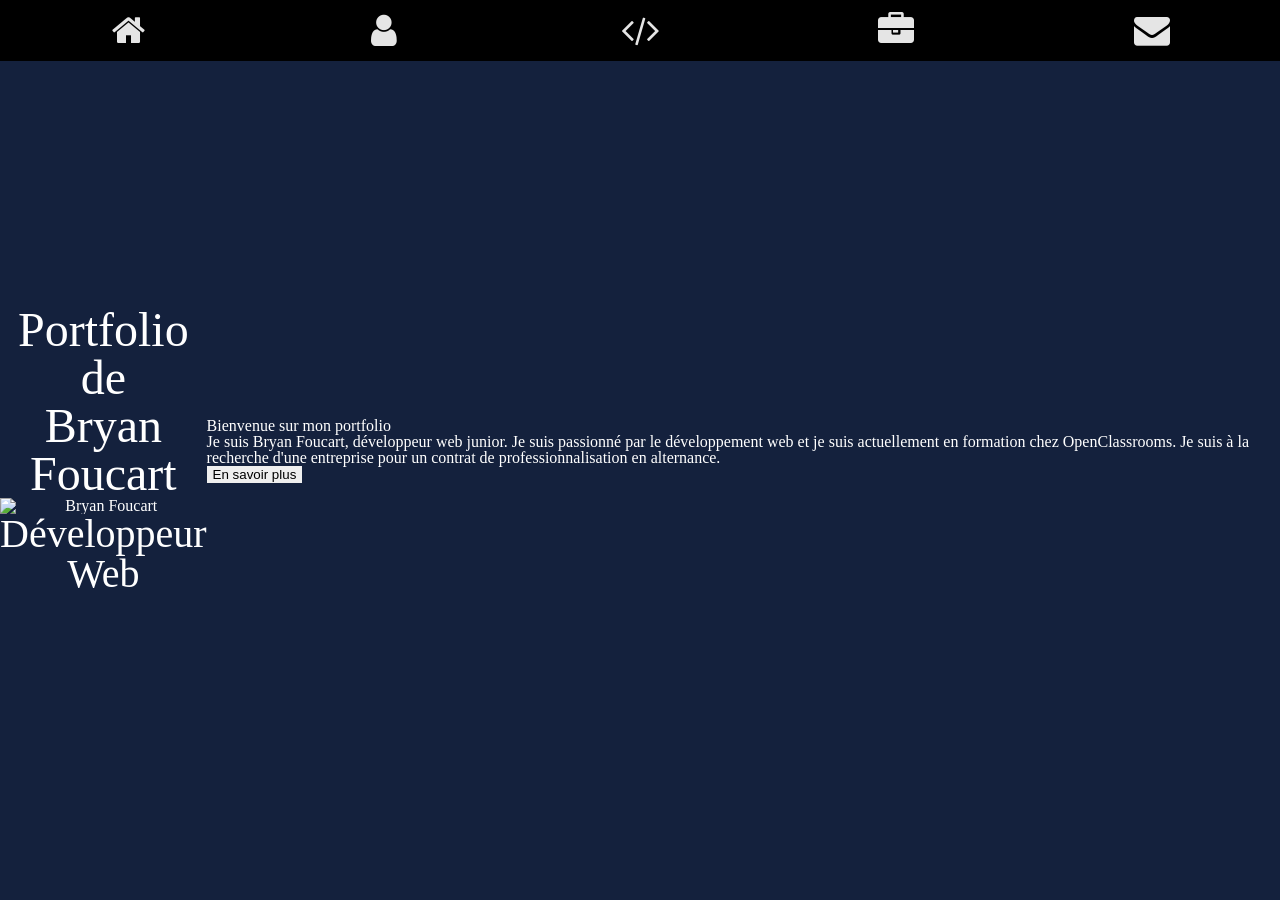
==== index.html @ 127abb86 "Initial Commit" ====
<!DOCTYPE html>
<html lang="en">
  <head>
    <meta charset="UTF-8" />
    <meta name="viewport" content="width=device-width, initial-scale=1.0" />
    <link rel="stylesheet" href="./reset.css" />
    <link
      rel="stylesheet"
      href="https://cdnjs.cloudflare.com/ajax/libs/font-awesome/4.7.0/css/font-awesome.min.css"
    />
    <link rel="stylesheet" href="./style.css" />
    <title>Mon Portfolio</title>
  </head>
  <body>
    <header>
      <nav class="navbar">
        <ul>
          <li>
            <a href="#"><i class="fa fa-home" title="Accueil"></i></a>
          </li>
          <li>
            <a href="#A_propos" title="A Propos"><i class="fa fa-user"></i></a>
          </li>
          <li>
            <a href="#Competences"
              ><i class="fa fa-code" title="Compétences"></i
            ></a>
          </li>
          <li>
            <a href="#Projets"
              ><i class="fa fa-briefcase" title="Projets"></i
            ></a>
          </li>
          <li>
            <a href="#Contact"
              ><i class="fa fa-envelope" title="Contact"></i
            ></a>
          </li>
        </ul>
      </nav>
    </header>
    <main>
      <section id="Accueil">
        <div id="hero">
          <h1>
            Portfolio de <br />
            Bryan Foucart
          </h1>
          <img src="./images/hero.jpg" alt="Bryan Foucart" />
          <h2>Développeur Web</h2>
        </div>
        <div id="Bienvenue">
          <h3>Bienvenue sur mon portfolio</h3>
          <p>
            Je suis Bryan Foucart, développeur web junior. Je suis passionné par
            le développement web et je suis actuellement en formation chez
            OpenClassrooms. Je suis à la recherche d'une entreprise pour un
            contrat de professionnalisation en alternance.
          </p>
          <button>En savoir plus</button>
        </div>
      </section>
    </main>
  </body>
</html>
---- style.css ----
:root {
  --color1: #000000;
  --color2: #14213d;
  --color3: #fca311;
  --color4: #e5e5e5;
  --color5: #ffffff;
}

img {
  max-width: 100%;
}
button {
  cursor: pointer;
  border: none;
}
/* * {
  border: chocolate 1px solid;
} */

html {
  scroll-behavior: smooth;
}

ul {
  list-style-type: none;
  & a {
    text-decoration: none;
  }
}

header {
  z-index: 1000;
  position: fixed;
  width: 100%;

  & .navbar {
    width: 100%;
    background-color: var(--color1);
    overflow: auto;
  }

  .navbar a {
    float: left;
    width: 20%;
    text-align: center;
    padding: 12px 0;
    transition: all 0.3s ease;
    color: var(--color4);
    font-size: 36px;
  }

  .navbar a:hover {
    background-color: var(--color3);
  }
}

main {
  background-color: var(--color2);
  color: var(--color5);

  & section#Accueil {
    /* padding-top: 61px; */
    min-height: 100vh;
    display: flex;
    position: relative;
    justify-content: center;
    align-items: center;
    overflow: hidden;
   & #hero {
        display: flex;
        flex-direction: column;
        text-align: center;
       & h1 {
         font-size: 3em;
        }
    & h2 {
        font-size: 2.5rem;

    }
   }

    /* & a {
      color: var(--color4);
      text-decoration: none;
    }

    & a:hover {
      color: var(--color3);
    }
  } */
}
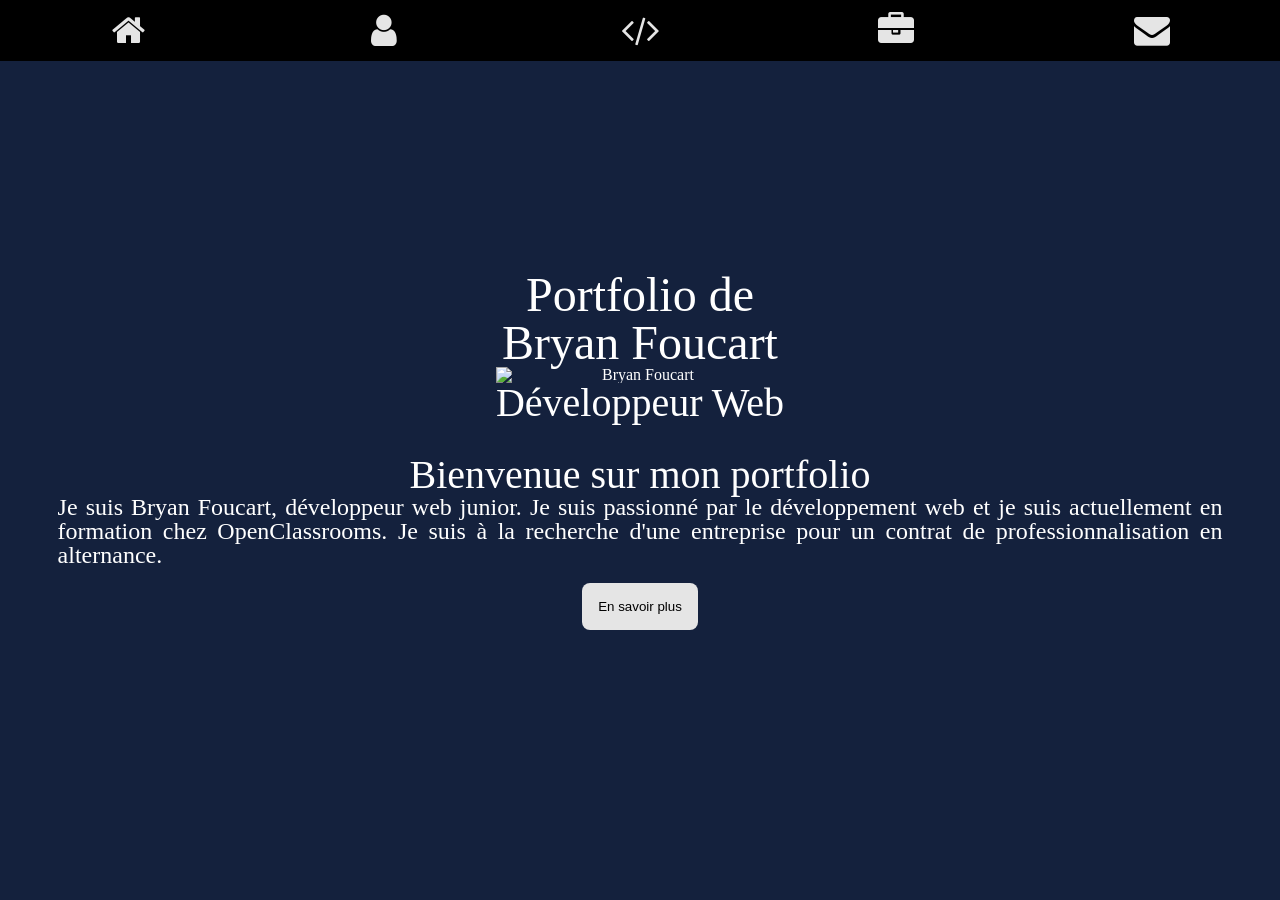
==== commit cdab47ad: "Initial Commit" ====
--- a/index.html
+++ b/index.html
@@ -49,8 +49,8 @@
           <img src="./images/hero.jpg" alt="Bryan Foucart" />
           <h2>Développeur Web</h2>
         </div>
-        <div id="Bienvenue">
-          <h3>Bienvenue sur mon portfolio</h3>
+        <div id="bienvenue">
+          <h2>Bienvenue sur mon portfolio</h2>
           <p>
             Je suis Bryan Foucart, développeur web junior. Je suis passionné par
             le développement web et je suis actuellement en formation chez
--- a/style.css
+++ b/style.css
@@ -65,21 +65,52 @@
     position: relative;
     justify-content: center;
     align-items: center;
+    flex-direction: column;
     overflow: hidden;
-   & #hero {
-        display: flex;
-        flex-direction: column;
+    & #hero {
+      display: flex;
+      flex-direction: column;
+      text-align: center;
+      & h1 {
+        font-size: 3em;
+      }
+      & h2 {
+        font-size: 2.5rem;
+      }
+    }
+
+    & #bienvenue {
+      align-items: center;
+      margin-top: 2rem;
+      display: flex;
+      flex-direction: column;
+      & h2 {
+        font-size: 2.5rem;
         text-align: center;
-       & h1 {
-         font-size: 3em;
-        }
-    & h2 {
-        font-size: 2.5rem;
+      }
+      & p {
+        text-align: justify;
+        min-width: 75%;
+        max-width: 91%;
+        font-size: 1.5rem;
+      }
+      & button {
+        background-color: var(--color4);
+        color: var(--color1);
+        padding: 1rem 1rem;
+        border-radius: 8px;
+        margin-top: 1rem;
+        transition: all 0.3s ease;
+        margin-left: auto;
+        margin-right: auto;
+      }
+      & button:hover {
+        background-color: var(--color3);
+        color: var(--color5);
+      }
+    }
 
-    }
-   }
-
-    /* & a {
+    & a {
       color: var(--color4);
       text-decoration: none;
     }
@@ -87,5 +118,5 @@
     & a:hover {
       color: var(--color3);
     }
-  } */
+  }
 }
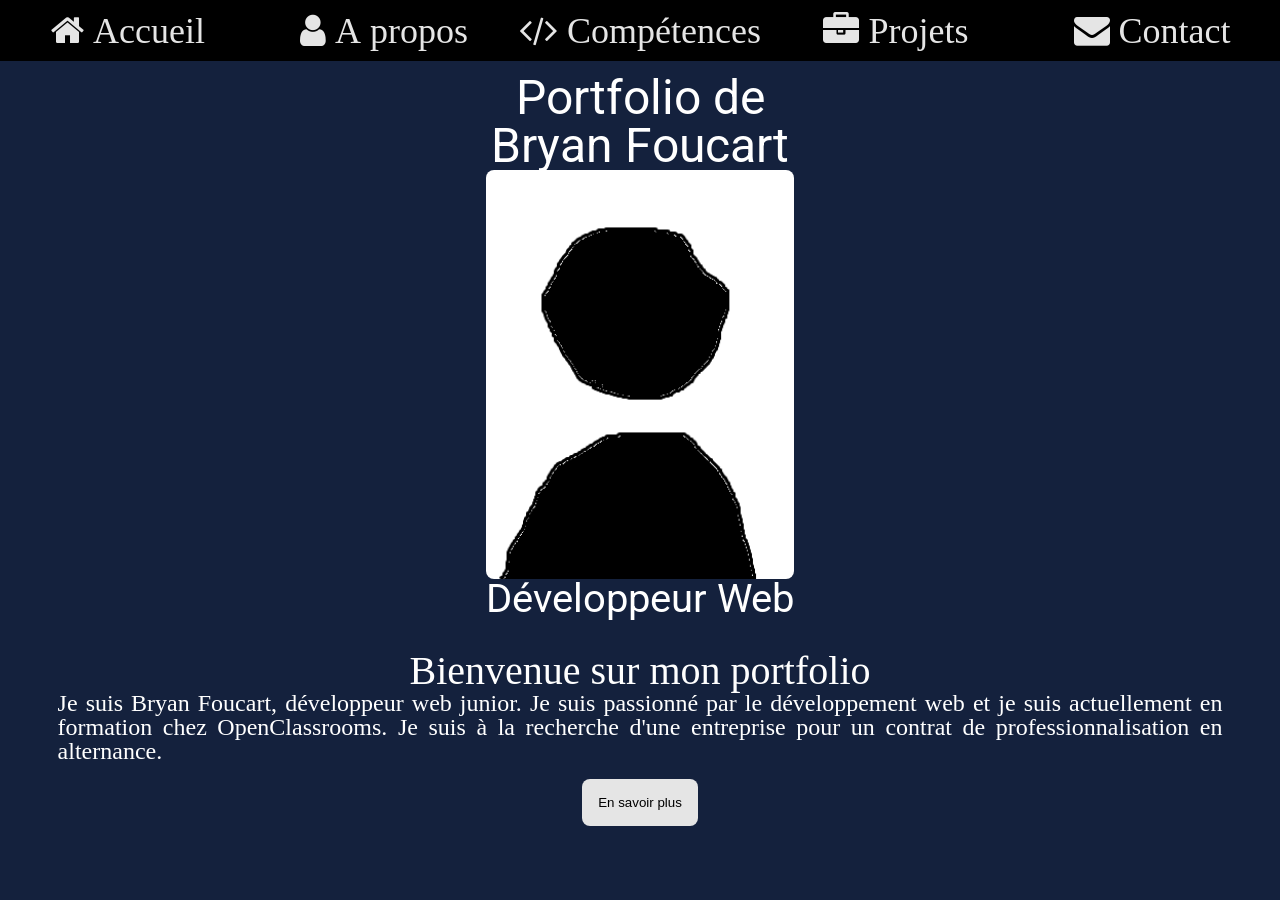
==== commit e8d00392: "Initial commit" ====
--- a/index.html
+++ b/index.html
@@ -4,6 +4,12 @@
     <meta charset="UTF-8" />
     <meta name="viewport" content="width=device-width, initial-scale=1.0" />
     <link rel="stylesheet" href="./reset.css" />
+    <link rel="preconnect" href="https://fonts.googleapis.com" />
+    <link rel="preconnect" href="https://fonts.gstatic.com" crossorigin />
+    <link
+      href="https://fonts.googleapis.com/css2?family=Roboto:ital,wght@0,100..900;1,100..900&display=swap"
+      rel="stylesheet"
+    />
     <link
       rel="stylesheet"
       href="https://cdnjs.cloudflare.com/ajax/libs/font-awesome/4.7.0/css/font-awesome.min.css"
@@ -16,25 +22,27 @@
       <nav class="navbar">
         <ul>
           <li>
-            <a href="#"><i class="fa fa-home" title="Accueil"></i></a>
+            <a href="#"><i class="fa fa-home" title="Accueil"> Accueil</i></a>
           </li>
           <li>
-            <a href="#A_propos" title="A Propos"><i class="fa fa-user"></i></a>
+            <a href="#A_propos" title="A Propos"
+              ><i class="fa fa-user"> A propos</i></a
+            >
           </li>
           <li>
             <a href="#Competences"
-              ><i class="fa fa-code" title="Compétences"></i
-            ></a>
+              ><i class="fa fa-code" title="Compétences"> Compétences</i></a
+            >
           </li>
           <li>
             <a href="#Projets"
-              ><i class="fa fa-briefcase" title="Projets"></i
-            ></a>
+              ><i class="fa fa-briefcase" title="Projets"> Projets</i></a
+            >
           </li>
           <li>
             <a href="#Contact"
-              ><i class="fa fa-envelope" title="Contact"></i
-            ></a>
+              ><i class="fa fa-envelope" title="Contact"> Contact</i></a
+            >
           </li>
         </ul>
       </nav>
@@ -46,7 +54,7 @@
             Portfolio de <br />
             Bryan Foucart
           </h1>
-          <img src="./images/hero.jpg" alt="Bryan Foucart" />
+          <img src="./Sans titre.png" alt="Bryan Foucart" />
           <h2>Développeur Web</h2>
         </div>
         <div id="bienvenue">
--- a/style.css
+++ b/style.css
@@ -4,6 +4,7 @@
   --color3: #fca311;
   --color4: #e5e5e5;
   --color5: #ffffff;
+  --titre: "Roboto", serif;
 }
 
 img {
@@ -28,6 +29,14 @@
   }
 }
 
+.roboto-<uniquifier > {
+  font-family: "Roboto", serif;
+  font-optical-sizing: auto;
+  font-weight: <weight>;
+  font-style: normal;
+  font-variation-settings: "wdth" 500;
+}
+
 header {
   z-index: 1000;
   position: fixed;
@@ -37,6 +46,7 @@
     width: 100%;
     background-color: var(--color1);
     overflow: auto;
+    margin-bottom: 8px;
   }
 
   .navbar a {
@@ -72,10 +82,15 @@
       flex-direction: column;
       text-align: center;
       & h1 {
-        font-size: 3em;
+        font-size: 3rem;
+        font-family: var(--titre);
+      }
+      & img {
+        border-radius: 8px;
       }
       & h2 {
         font-size: 2.5rem;
+        font-family: var(--titre);
       }
     }
 
@@ -120,3 +135,50 @@
     }
   }
 }
+
+@media screen and (max-width: 1212px) {
+  header {
+    .navbar a {
+      font-size: 1rem;
+    }
+  }
+}
+
+@media screen and (max-width: 544px) {
+  header {
+    .navbar a {
+      font-size: 0.7rem;
+    }
+  }
+
+  main {
+    & section#Accueil {
+      padding-top: 36px;
+      & #hero {
+        & h1 {
+          font-size: 2rem;
+        }
+        & img {
+          max-width: 91%;
+          margin: auto;
+        }
+        & h2 {
+          font-size: 1.5rem;
+        }
+      }
+
+      & #bienvenue {
+        & h2 {
+          font-size: 1.5rem;
+        }
+        & p {
+          font-size: 1rem;
+        }
+        & button {
+          padding: 0.5rem 0.5rem;
+          font-size: 1rem;
+        }
+      }
+    }
+  }
+}
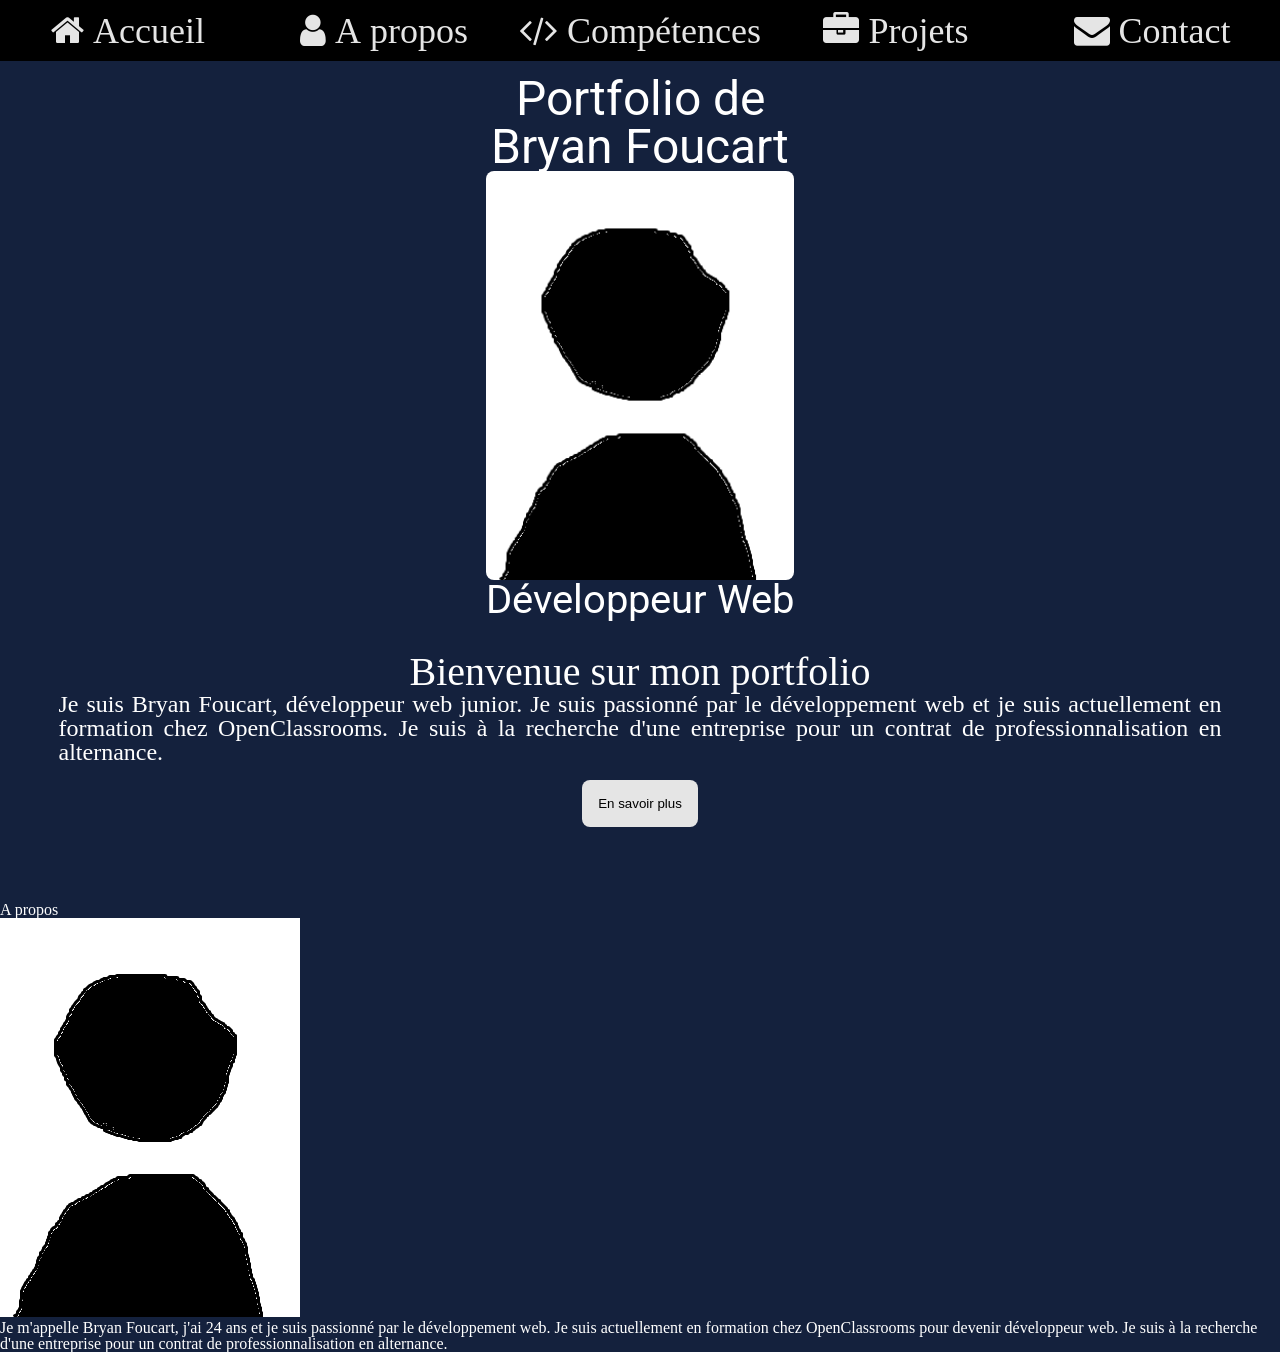
==== commit 1ef7099a: "Initial Commit" ====
--- a/index.html
+++ b/index.html
@@ -14,6 +14,7 @@
       rel="stylesheet"
       href="https://cdnjs.cloudflare.com/ajax/libs/font-awesome/4.7.0/css/font-awesome.min.css"
     />
+    <link rel="script" href="./script.js" />
     <link rel="stylesheet" href="./style.css" />
     <title>Mon Portfolio</title>
   </head>
@@ -22,26 +23,36 @@
       <nav class="navbar">
         <ul>
           <li>
-            <a href="#"><i class="fa fa-home" title="Accueil"> Accueil</i></a>
+            <a href="#"
+              ><i class="fa fa-home" title="Accueil">
+                <span class="text"> Accueil</span></i
+              ></a
+            >
           </li>
           <li>
             <a href="#A_propos" title="A Propos"
-              ><i class="fa fa-user"> A propos</i></a
+              ><i class="fa fa-user"><span class="text"> A propos</span></i></a
             >
           </li>
           <li>
             <a href="#Competences"
-              ><i class="fa fa-code" title="Compétences"> Compétences</i></a
+              ><i class="fa fa-code" title="Compétences"
+                ><span class="text"> Compétences</span></i
+              ></a
             >
           </li>
           <li>
             <a href="#Projets"
-              ><i class="fa fa-briefcase" title="Projets"> Projets</i></a
+              ><i class="fa fa-briefcase" title="Projets"
+                ><span class="text"> Projets</span></i
+              ></a
             >
           </li>
           <li>
             <a href="#Contact"
-              ><i class="fa fa-envelope" title="Contact"> Contact</i></a
+              ><i class="fa fa-envelope" title="Contact"
+                ><span class="text"> Contact</span></i
+              ></a
             >
           </li>
         </ul>
@@ -65,9 +76,21 @@
             OpenClassrooms. Je suis à la recherche d'une entreprise pour un
             contrat de professionnalisation en alternance.
           </p>
-          <button>En savoir plus</button>
+          <button><a href="#A_propos">En savoir plus</a></button>
         </div>
       </section>
+      <section id="A_propos">
+        <h2>A propos</h2>
+        <div id="apropos">
+          <img src="./Sans titre.png" alt="Bryan Foucart" />
+          <p>
+            Je m'appelle Bryan Foucart, j'ai 24 ans et je suis passionné par le
+            développement web. Je suis actuellement en formation chez
+            OpenClassrooms pour devenir développeur web. Je suis à la recherche
+            d'une entreprise pour un contrat de professionnalisation en
+            alternance.
+          </p>
+        </div>
     </main>
   </body>
 </html>
--- a/style.css
+++ b/style.css
@@ -46,7 +46,7 @@
     width: 100%;
     background-color: var(--color1);
     overflow: auto;
-    margin-bottom: 8px;
+    /* margin-bottom: 8px; */
   }
 
   .navbar a {
@@ -69,7 +69,7 @@
   color: var(--color5);
 
   & section#Accueil {
-    /* padding-top: 61px; */
+    padding: 1px;
     min-height: 100vh;
     display: flex;
     position: relative;
@@ -118,6 +118,9 @@
         transition: all 0.3s ease;
         margin-left: auto;
         margin-right: auto;
+        & a {
+          color: var(--color1);
+        }
       }
       & button:hover {
         background-color: var(--color3);
@@ -136,24 +139,26 @@
   }
 }
 
-@media screen and (max-width: 1212px) {
+@media screen and (max-width: 1220px) {
   header {
     .navbar a {
-      font-size: 1rem;
+      font-size: 2rem;
+    }
+    & span.text {
+      display: none;
     }
   }
 }
 
 @media screen and (max-width: 544px) {
   header {
-    .navbar a {
-      font-size: 0.7rem;
+    & .navbar a {
+      font-size: 1.5rem;
     }
   }
 
   main {
     & section#Accueil {
-      padding-top: 36px;
       & #hero {
         & h1 {
           font-size: 2rem;
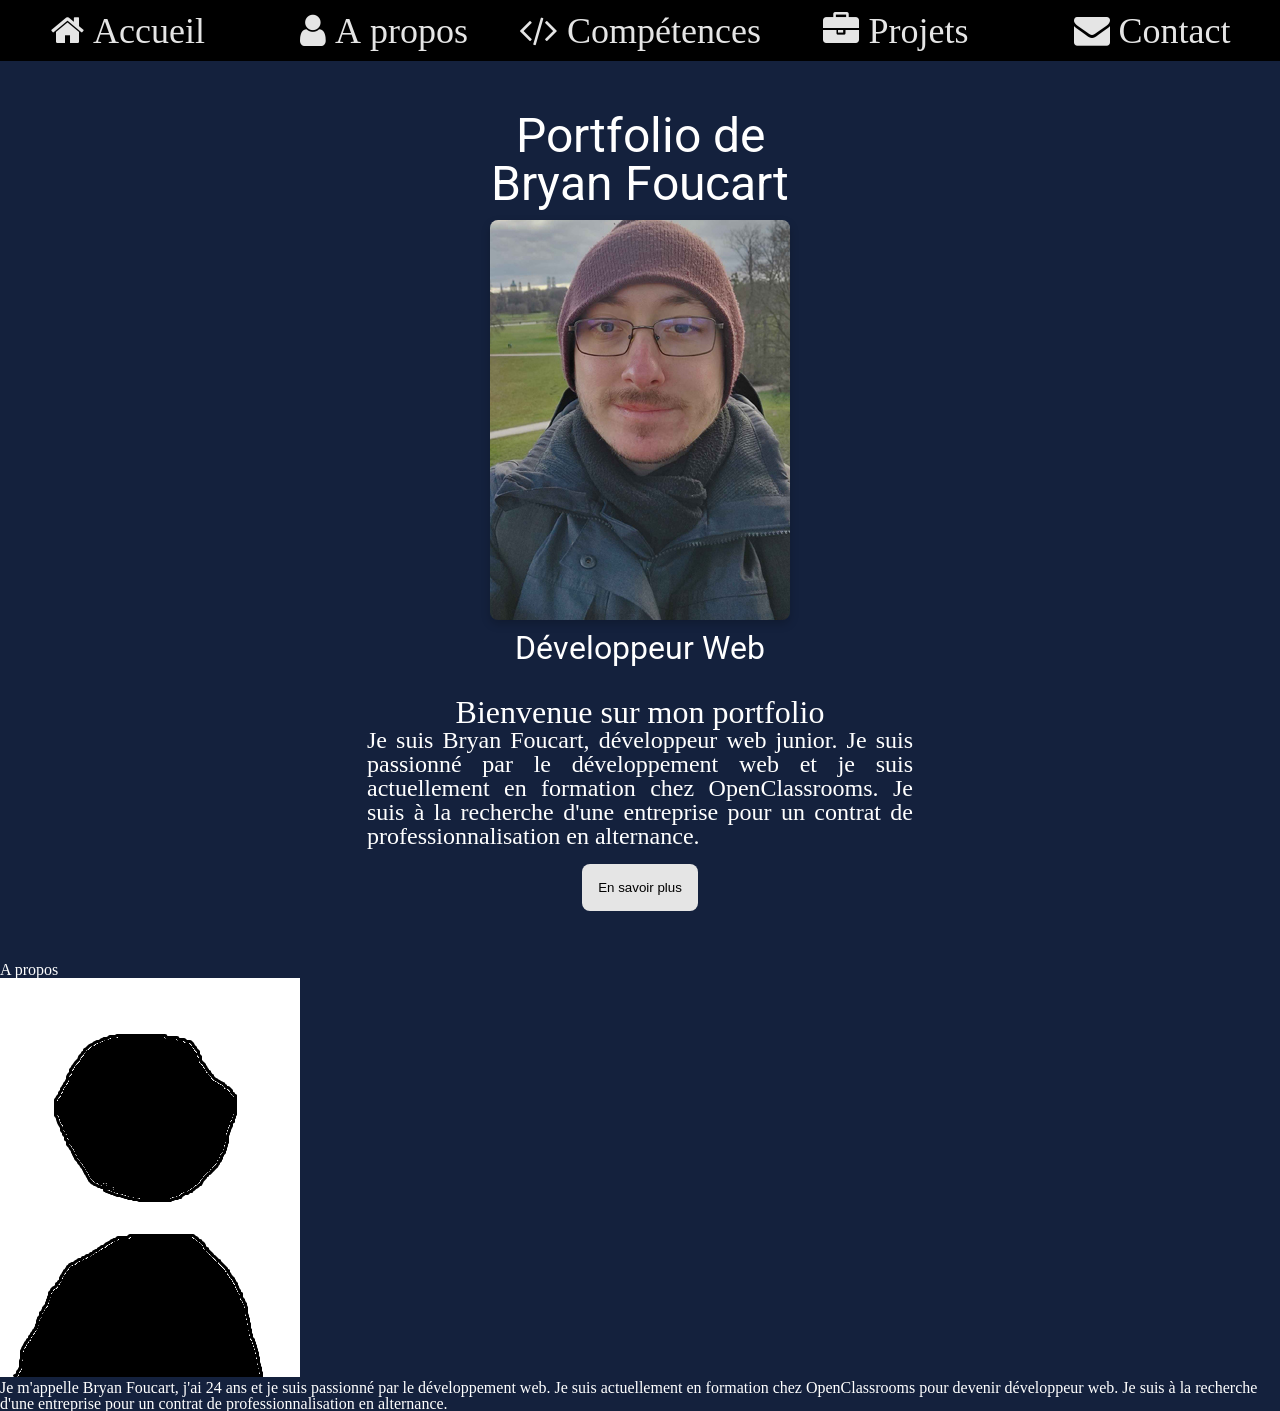
==== commit 964e543f: "Initial Commit" ====
--- a/index.html
+++ b/index.html
@@ -1,5 +1,5 @@
 <!DOCTYPE html>
-<html lang="en">
+<html lang="fr">
   <head>
     <meta charset="UTF-8" />
     <meta name="viewport" content="width=device-width, initial-scale=1.0" />
@@ -14,7 +14,6 @@
       rel="stylesheet"
       href="https://cdnjs.cloudflare.com/ajax/libs/font-awesome/4.7.0/css/font-awesome.min.css"
     />
-    <link rel="script" href="./script.js" />
     <link rel="stylesheet" href="./style.css" />
     <title>Mon Portfolio</title>
   </head>
@@ -65,7 +64,7 @@
             Portfolio de <br />
             Bryan Foucart
           </h1>
-          <img src="./Sans titre.png" alt="Bryan Foucart" />
+          <img src="./Sans titre-1.jpg" alt="Bryan Foucart" />
           <h2>Développeur Web</h2>
         </div>
         <div id="bienvenue">
@@ -76,7 +75,7 @@
             OpenClassrooms. Je suis à la recherche d'une entreprise pour un
             contrat de professionnalisation en alternance.
           </p>
-          <button><a href="#A_propos">En savoir plus</a></button>
+          <a href="#A_propos"><button>En savoir plus</button></a>
         </div>
       </section>
       <section id="A_propos">
@@ -91,6 +90,8 @@
             alternance.
           </p>
         </div>
+      </section>
     </main>
+    <script src="./script.js"></script>
   </body>
 </html>
--- a/style.css
+++ b/style.css
@@ -4,13 +4,14 @@
   --color3: #fca311;
   --color4: #e5e5e5;
   --color5: #ffffff;
-  --titre: "Roboto", serif;
+  --titre: "Roboto", sans-serif;
 }
 
 img {
   max-width: 100%;
 }
-button {
+button,
+a {
   cursor: pointer;
   border: none;
 }
@@ -29,10 +30,10 @@
   }
 }
 
-.roboto-<uniquifier > {
+.roboto {
   font-family: "Roboto", serif;
   font-optical-sizing: auto;
-  font-weight: <weight>;
+  font-weight: 400;
   font-style: normal;
   font-variation-settings: "wdth" 500;
 }
@@ -87,9 +88,12 @@
       }
       & img {
         border-radius: 8px;
+        margin-top: 12px;
+        margin-bottom: 12px;
+        box-shadow: 0px 4px 10px rgba(0, 0, 0, 0.2);
       }
       & h2 {
-        font-size: 2.5rem;
+        font-size: 2rem;
         font-family: var(--titre);
       }
     }
@@ -100,13 +104,13 @@
       display: flex;
       flex-direction: column;
       & h2 {
-        font-size: 2.5rem;
+        font-size: 2rem;
         text-align: center;
       }
       & p {
         text-align: justify;
-        min-width: 75%;
-        max-width: 91%;
+        width: 91%;
+        max-width: 600px;
         font-size: 1.5rem;
       }
       & button {
@@ -115,7 +119,7 @@
         padding: 1rem 1rem;
         border-radius: 8px;
         margin-top: 1rem;
-        transition: all 0.3s ease;
+        transition: all 0.3s ease-in-out;
         margin-left: auto;
         margin-right: auto;
         & a {
@@ -152,8 +156,20 @@
 
 @media screen and (max-width: 544px) {
   header {
+    & .navbar {
+      display: flex;
+      justify-content: space-around;
+      align-items: center;
+    }
     & .navbar a {
       font-size: 1.5rem;
+      width: auto;
+      padding: 10px;
+    }
+    & .navbar ul {
+      display: flex;
+      justify-content: space-around;
+      width: 100%;
     }
   }
 
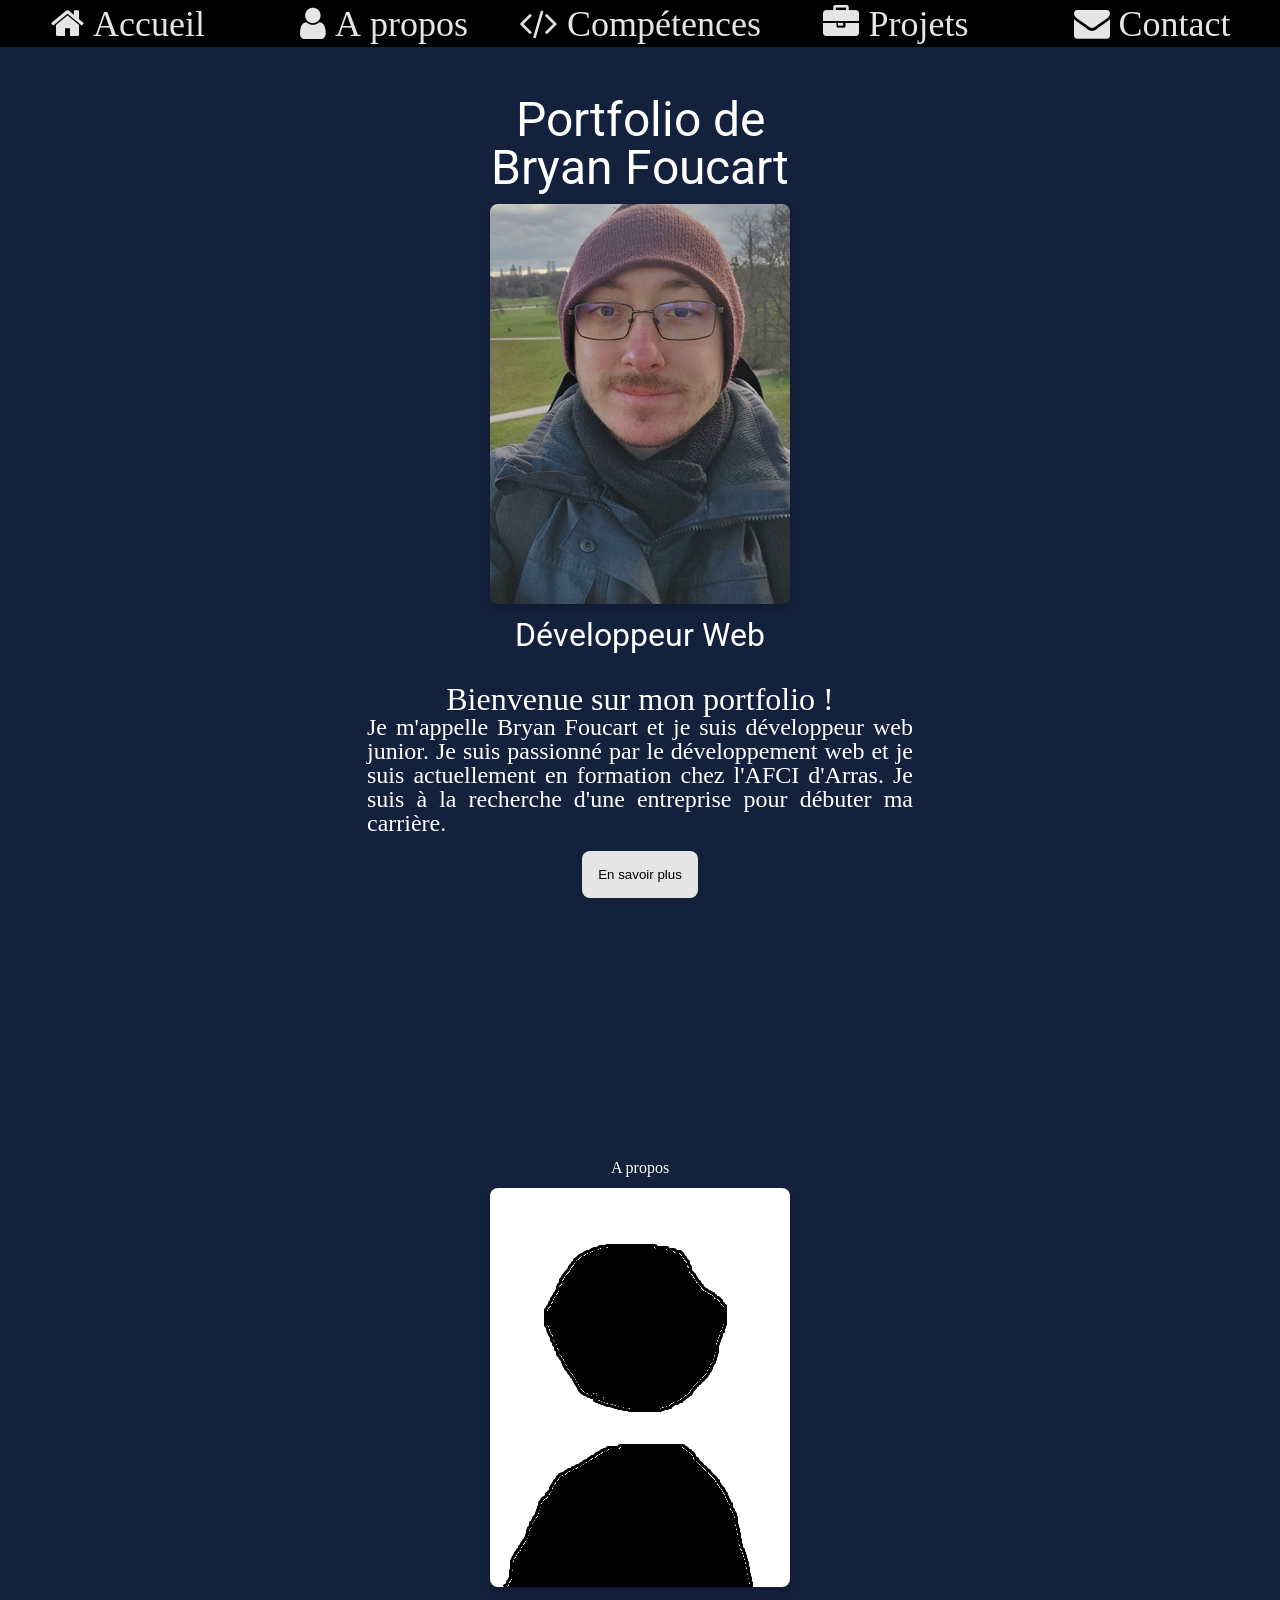
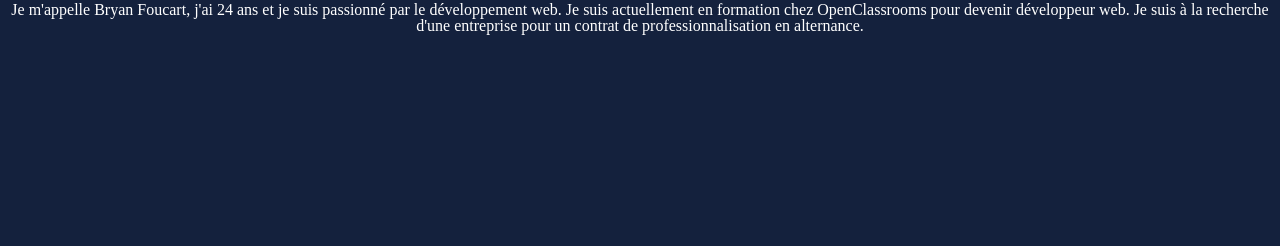
==== commit 5fc8bf48: "Initial Commit" ====
--- a/index.html
+++ b/index.html
@@ -68,12 +68,12 @@
           <h2>Développeur Web</h2>
         </div>
         <div id="bienvenue">
-          <h2>Bienvenue sur mon portfolio</h2>
+          <h2>Bienvenue sur mon portfolio !</h2>
           <p>
-            Je suis Bryan Foucart, développeur web junior. Je suis passionné par
-            le développement web et je suis actuellement en formation chez
-            OpenClassrooms. Je suis à la recherche d'une entreprise pour un
-            contrat de professionnalisation en alternance.
+            Je m'appelle Bryan Foucart et je suis développeur web junior. Je
+            suis passionné par le développement web et je suis actuellement en
+            formation chez l'AFCI d'Arras. Je suis à la recherche d'une
+            entreprise pour débuter ma carrière.
           </p>
           <a href="#A_propos"><button>En savoir plus</button></a>
         </div>
--- a/style.css
+++ b/style.css
@@ -54,7 +54,8 @@
     float: left;
     width: 20%;
     text-align: center;
-    padding: 12px 0;
+    padding: 5px 0;
+    /* padding: 12px 0; */
     transition: all 0.3s ease;
     color: var(--color4);
     font-size: 36px;
@@ -70,7 +71,7 @@
   color: var(--color5);
 
   & section#Accueil {
-    padding: 1px;
+    /* padding: 1px; */
     min-height: 100vh;
     display: flex;
     position: relative;
@@ -79,8 +80,8 @@
     flex-direction: column;
     overflow: hidden;
     & #hero {
-      display: flex;
-      flex-direction: column;
+      /* display: flex; */
+      /* flex-direction: column; */
       text-align: center;
       & h1 {
         font-size: 3rem;
@@ -141,6 +142,32 @@
       color: var(--color3);
     }
   }
+  & section#A_propos {
+    /* padding: 1px; */
+    min-height: 100vh;
+    display: flex;
+    position: relative;
+    justify-content: center;
+    align-items: center;
+    flex-direction: column;
+    overflow: hidden;
+    & #apropos {
+      /* display: flex; */
+      /* flex-direction: column; */
+      text-align: center;
+      & img {
+        /* width: 91%; */
+        border-radius: 8px;
+        margin-top: 12px;
+        margin-bottom: 12px;
+        box-shadow: 0px 4px 10px rgba(0, 0, 0, 0.2);
+      }
+      & h2 {
+        font-size: 2rem;
+        font-family: var(--titre);
+      }
+    }
+  }
 }
 
 @media screen and (max-width: 1220px) {
